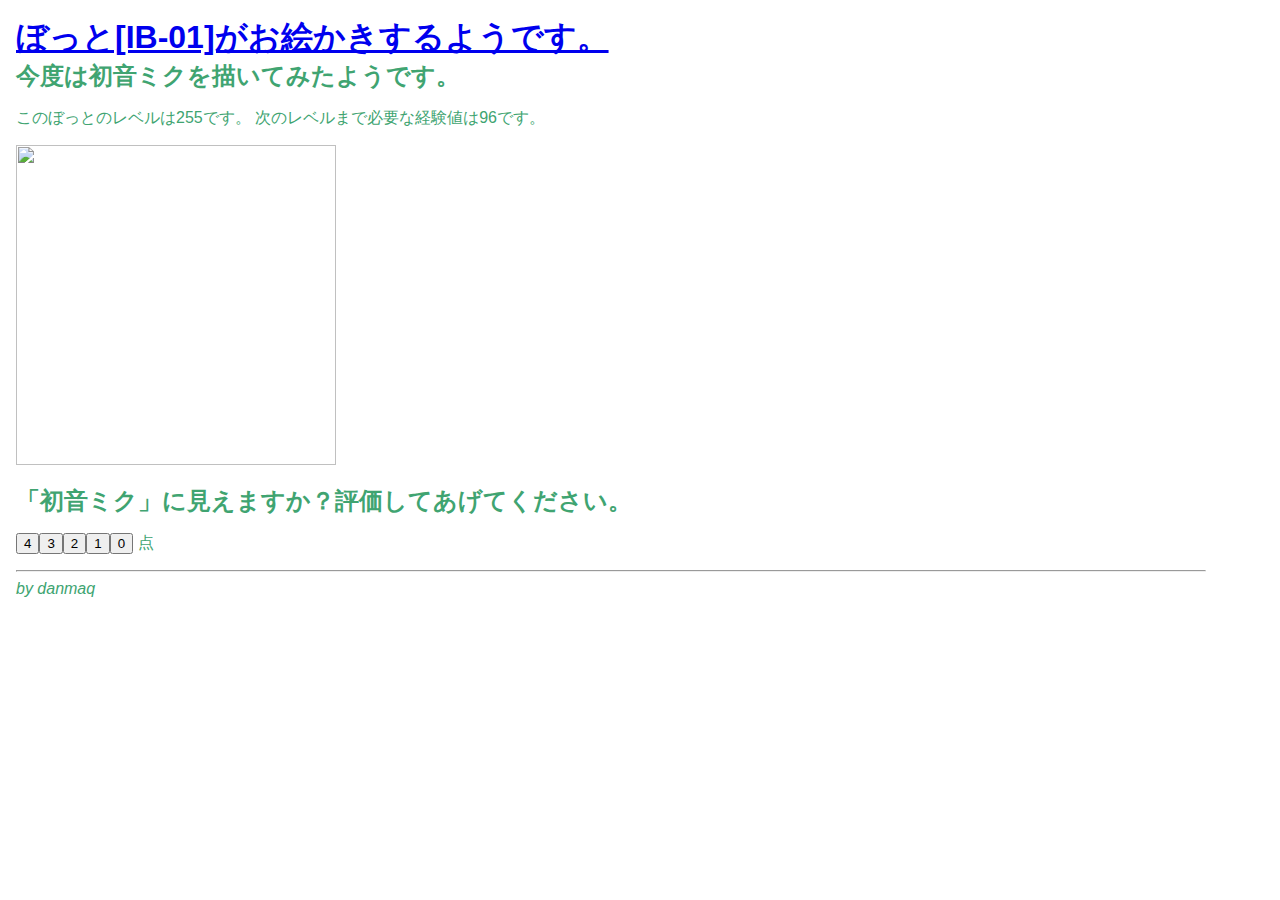
==== mockup/image.html @ e3f66ab1 "■0.0.6 モックアップデザイン作成" ====
<?xml version="1.0" encoding="UTF-8"?>
<!DOCTYPE html>
<html xmlns="http://www.w3.org/1999/xhtml" xml:lang="ja">
  <head>
    <meta charset="UTF-8"/>
    <meta http-equiv="X-UA-Compatible" content="IE=edge"/>
    <meta name="msapplication-navbutton-color" content="#BCC0DD"/>
    <meta name="application-name" content="Network Utterance Environment"/>
    <meta name="author" content="danmaq"/>
    <title>初音ミク - 
					ぼっと[IB-01]がお絵かきするようです。
				</title>
    <link href="skin/default/default.css" rel="StyleSheet"/>
    <link href="http://twitter.com/danmaq" rel="Author"/>
    <!-- 評価中 -->
  </head>
  <body>
    <header>
      <h1>
        <a href="./">ぼっと[IB-01]がお絵かきするようです。</a>
      </h1>
    </header>
    <h2>
					今度は初音ミクを描いてみたようです。
				</h2>
    <p>
					このぼっとのレベルは255です。
					次のレベルまで必要な経験値は96です。
				</p>
    <p>
      <img alt="" title="ぼっとが描いてみた画像" src="?f=core/rawImage&amp;id=1695635260" width="320" height="320"/>
    </p>
    <h2>
					「初音ミク」に見えますか？評価してあげてください。
				</h2>
    <form action="./" method="post">
      <p><input type="hidden" name="f" value="core/botVote"/><input type="hidden" name="id" value="A167E6A2-8FF0-47FB-8CFD-F853DC726A84"/><input type="hidden" name="max" value="4"/><input type="submit" name="score" value="4"/><input type="submit" name="score" value="3"/><input type="submit" name="score" value="2"/><input type="submit" name="score" value="1"/><input type="submit" name="score" value="0"/>
						点
					</p>
    </form>
    <footer>
      <hr/>
      <address>by danmaq</address>
    </footer>
  </body>
</html>
---- mockup/skin/default/default.css ----
@charset "UTF-8";

@media all
{
	body
	{
		color: rgb(64, 164, 113);
		font-family: "メイリオ", sans-serif;
		margin: 0px;
		padding: 1em;
		width: 93%;
	}

	h1, h2
	{
		margin: 0px;
	}

	ul#mainMenu li
	{
		float: left;
		margin: 3%;
		width: 20%;
	}

	p#version
	{
		clear: both;
	}
}
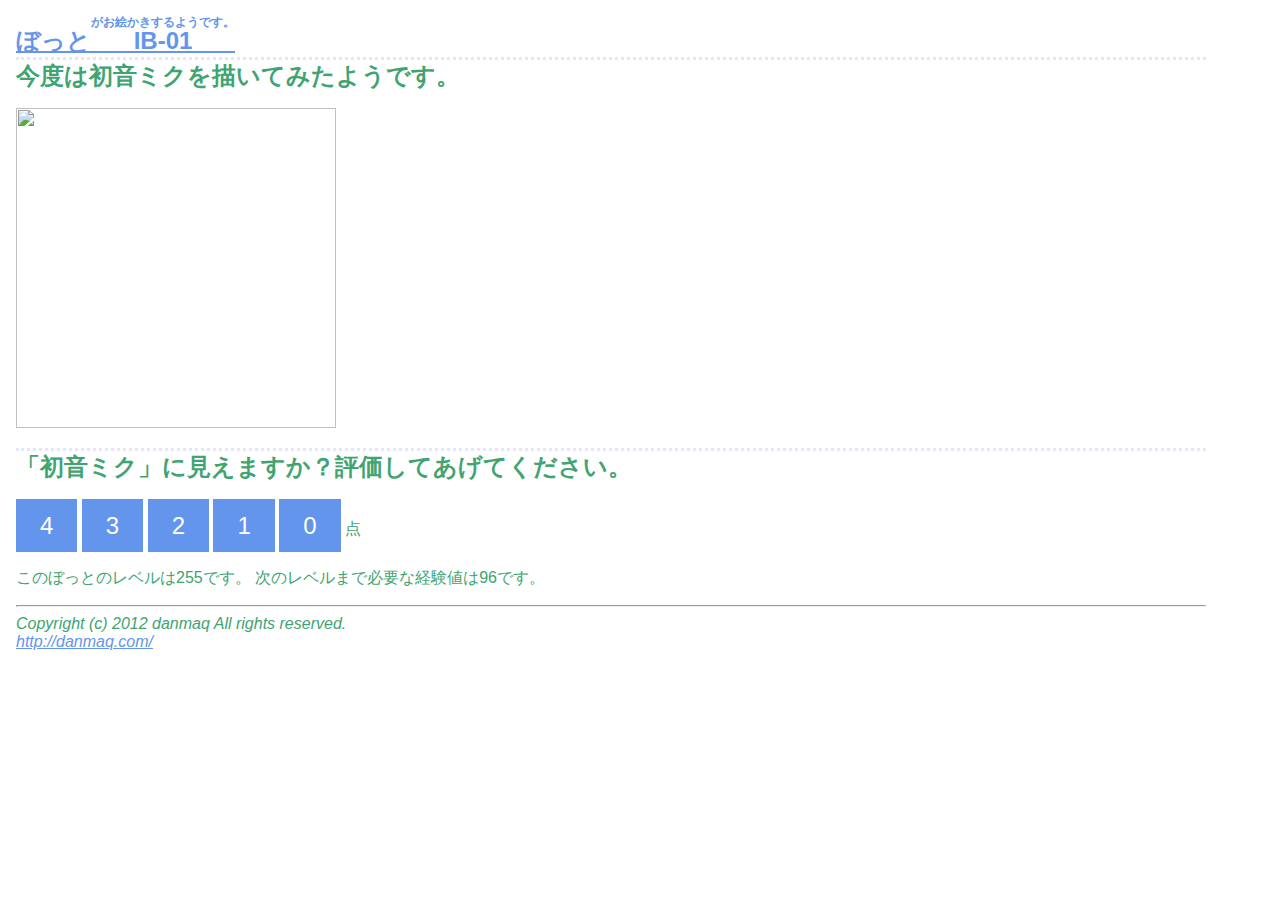
==== commit f8998802: "■0.0.6 Visual" ====
--- a/mockup/image.html
+++ b/mockup/image.html
@@ -1,46 +1,49 @@
 <?xml version="1.0" encoding="UTF-8"?>
 <!DOCTYPE html>
 <html xmlns="http://www.w3.org/1999/xhtml" xml:lang="ja">
-  <head>
-    <meta charset="UTF-8"/>
-    <meta http-equiv="X-UA-Compatible" content="IE=edge"/>
-    <meta name="msapplication-navbutton-color" content="#BCC0DD"/>
-    <meta name="application-name" content="Network Utterance Environment"/>
-    <meta name="author" content="danmaq"/>
-    <title>初音ミク - 
-					ぼっと[IB-01]がお絵かきするようです。
-				</title>
-    <link href="skin/default/default.css" rel="StyleSheet"/>
-    <link href="http://twitter.com/danmaq" rel="Author"/>
-    <!-- 評価中 -->
-  </head>
-  <body>
-    <header>
-      <h1>
-        <a href="./">ぼっと[IB-01]がお絵かきするようです。</a>
-      </h1>
-    </header>
-    <h2>
-					今度は初音ミクを描いてみたようです。
-				</h2>
-    <p>
-					このぼっとのレベルは255です。
-					次のレベルまで必要な経験値は96です。
-				</p>
-    <p>
-      <img alt="" title="ぼっとが描いてみた画像" src="?f=core/rawImage&amp;id=1695635260" width="320" height="320"/>
-    </p>
-    <h2>
-					「初音ミク」に見えますか？評価してあげてください。
-				</h2>
-    <form action="./" method="post">
-      <p><input type="hidden" name="f" value="core/botVote"/><input type="hidden" name="id" value="A167E6A2-8FF0-47FB-8CFD-F853DC726A84"/><input type="hidden" name="max" value="4"/><input type="submit" name="score" value="4"/><input type="submit" name="score" value="3"/><input type="submit" name="score" value="2"/><input type="submit" name="score" value="1"/><input type="submit" name="score" value="0"/>
-						点
-					</p>
-    </form>
-    <footer>
-      <hr/>
-      <address>by danmaq</address>
-    </footer>
-  </body>
+	<head>
+		<meta charset="UTF-8"/>
+		<meta http-equiv="X-UA-Compatible" content="IE=edge"/>
+		<meta name="msapplication-navbutton-color" content="#6495ED"/>
+		<meta name="application-name" content="ぼっと[IB-01]がお絵かきするようです。"/>
+		<meta name="author" content="danmaq"/>
+		<title>初音ミク - ぼっと[IB-01]がお絵かきするようです。</title>
+		<link href="skin/default/default.css" rel="StyleSheet"/>
+		<link href="http://twitter.com/danmaq" rel="Author"/>
+		<!-- 評価中 -->
+	</head>
+	<body>
+		<header>
+			<h1><a href="./"><ruby>ぼっと<rt><rp>[</rp>IB-01<rp>]</rp><rt><ruby>がお絵かきするようです。</a></h1>
+		</header>
+		<h2>今度は初音ミクを描いてみたようです。</h2>
+		<p>
+			<img alt="" title="ぼっとが描いてみた画像" src="./" width="320" height="320"/>
+		</p>
+		<h2>「初音ミク」に見えますか？評価してあげてください。</h2>
+		<form action="./" method="post">
+			<p>
+				<input type="hidden" name="f" value="core/botVote"/>
+				<input type="hidden" name="id" value="A167E6A2-8FF0-47FB-8CFD-F853DC726A84"/>
+				<input type="hidden" name="max" value="4"/>
+				<input type="submit" class="submit" name="score" value="4"/>
+				<input type="submit" class="submit" name="score" value="3"/>
+				<input type="submit" class="submit" name="score" value="2"/>
+				<input type="submit" class="submit" name="score" value="1"/>
+				<input type="submit" class="submit" name="score" value="0"/>
+				点
+			</p>
+		</form>
+		<p>
+			このぼっとのレベルは255です。
+			次のレベルまで必要な経験値は96です。
+		</p>
+		<footer>
+			<hr/>
+			<address>
+				Copyright (c) 2012 danmaq All rights reserved.<br />
+				<a href="http://danmaq.com/">http://danmaq.com/</a>
+			</address>
+		</footer>
+	</body>
 </html>
--- a/mockup/skin/default/default.css
+++ b/mockup/skin/default/default.css
@@ -2,29 +2,99 @@
 
 @media all
 {
+
+	a:link, a:visited
+	{
+		color: #6495ED;
+	}
+
+	a:hover, a:active
+	{
+		color: Red;
+	}
+
 	body
 	{
 		color: rgb(64, 164, 113);
-		font-family: "メイリオ", sans-serif;
+		font-family: "ヒラギノ角ゴ Pro W3", "Hiragino Kaku Gothic Pro", "メイリオ", "Meiryo", "ＭＳ Ｐゴシック", sans-serif;
 		margin: 0px;
 		padding: 1em;
 		width: 93%;
 	}
 
-	h1, h2
+	h1
 	{
 		margin: 0px;
+		font-size: 150%;
+	}
+
+	h2
+	{
+		border-top: Lavender 3px dotted;
+		margin: 0px;
+	}
+
+	input, select
+	{
+		font-family: "ヒラギノ角ゴ Pro W3", "Hiragino Kaku Gothic Pro", "メイリオ", "Meiryo", "ＭＳ Ｐゴシック", sans-serif;
+	}
+
+	input.text, select
+	{
+		border: 2px #6495ED solid;
+		font-size: 115%;
+	}
+
+	input.submit
+	{
+		background-color: #6495ED;
+		border-style: none;
+		color: White;
+		font-size: 150%;
+		padding: 1ex 1em;
+		cursor: pointer;
+	}
+
+	ul#mainMenu
+	{
+		margin: 0px;
+	}
+
+	ul#mainMenu li a:link, ul#mainMenu li a:visited
+	{
+		color: White;
+	}
+
+	ul#mainMenu li a:hover, ul#mainMenu li a:active
+	{
+		color: Lavender;
+	}
+
+	ul#mainMenu li a
+	{
+		display :block;
+		background-color: #6495ED;
+		color: White;
+		float: left;
+		width: 100%;
+		height: 100%;
+		padding: 1em;
+		vertical-align: bottom;
 	}
 
 	ul#mainMenu li
 	{
 		float: left;
-		margin: 3%;
+		margin: 5%;
 		width: 20%;
+		height: 6em;
+		list-style-type: none;
+		vertical-align: bottom;
 	}
 
 	p#version
 	{
+		padding-top: 1em;
 		clear: both;
 	}
 }
